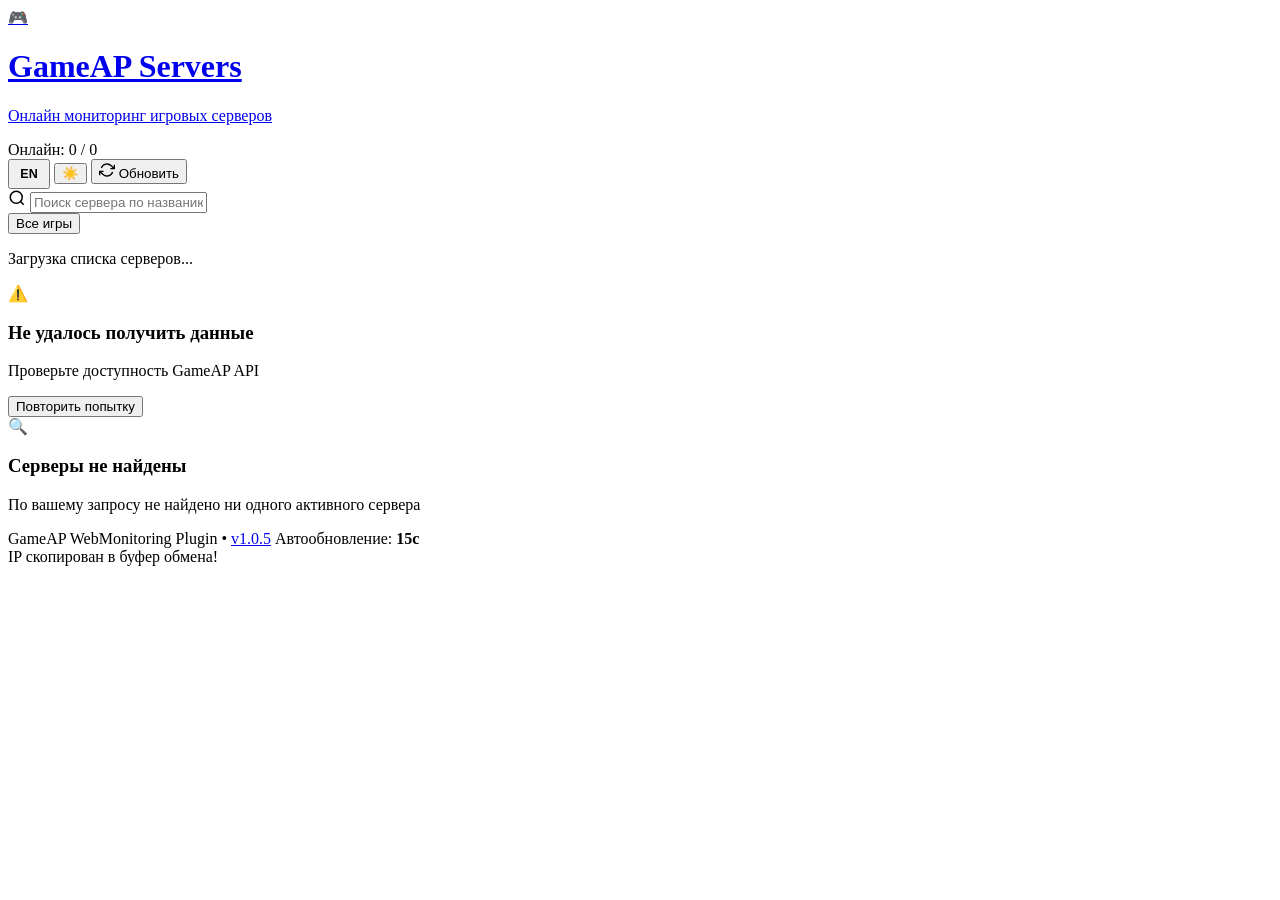
==== frontend/index.html @ 1e67484b "feat: anti-dos resilience, canonical short url, micro-cache and bump to v1.0.5" ====
<!DOCTYPE html>
<html lang="ru">
<head>
  <meta charset="UTF-8">
  <meta name="viewport" content="width=device-width, initial-scale=1.0">
  <title>GameAP | Servers Monitoring</title>
  <meta name="description" content="Public online game servers monitoring for GameAP">
  <link rel="preconnect" href="https://fonts.googleapis.com">
  <link rel="preconnect" href="https://fonts.gstatic.com" crossorigin>
  <link href="https://fonts.googleapis.com/css2?family=Inter:wght@400;500;600;700&display=swap" rel="stylesheet">
  <link rel="stylesheet" href="/plugins/web-monitoring/styles.css?v=1.0.5">
</head>
<body>
  <div class="app-container">
    <!-- Header -->
    <header class="header">
      <div class="header-content">
        <a href="./" class="brand" id="brand-link" title="Главная страница мониторинга">
          <div class="brand-icon">🎮</div>
          <div>
            <h1 class="brand-title" id="brand-title">GameAP Servers</h1>
            <p class="brand-subtitle" id="brand-subtitle">Онлайн мониторинг игровых серверов</p>
          </div>
        </a>

        <div class="header-stats">
          <div class="stat-badge">
            <span class="pulse-indicator"></span>
            <span id="stat-online-text">Онлайн: 0 / 0</span>
          </div>
          <button id="lang-toggle-btn" class="btn-theme-toggle" title="Switch language / Сменить язык" style="font-weight: 700; font-size: 0.78rem; padding: 6px 10px; min-width: 42px;">EN</button>
          <button id="theme-toggle-btn" class="btn-theme-toggle" title="Переключить тему (светлая/тёмная)">☀️</button>
          <button id="refresh-btn" class="btn btn-secondary" title="Обновить сейчас">
            <svg class="icon" viewBox="0 0 24 24" width="16" height="16" stroke="currentColor" stroke-width="2" fill="none">
              <path d="M23 4v6h-6M1 20v-6h6M3.51 9a9 9 0 0 1 14.85-3.36L23 10M1 14l4.64 4.36A9 9 0 0 0 20.49 15"></path>
            </svg>
            <span id="refresh-label">Обновить</span>
          </button>
        </div>
      </div>
    </header>

    <!-- CUSTOM_HEADER -->

    <!-- Controls / Filters -->
    <section class="controls-section">
      <div class="search-box">
        <svg class="search-icon" viewBox="0 0 24 24" width="18" height="18" stroke="currentColor" stroke-width="2" fill="none">
          <circle cx="11" cy="11" r="8"></circle>
          <line x1="21" y1="21" x2="16.65" y2="16.65"></line>
        </svg>
        <input type="text" id="search-input" placeholder="Поиск сервера по названию, игре или IP..." autocomplete="off">
      </div>

      <div class="game-filters" id="game-filters">
        <button class="filter-chip active" id="all-games-btn" data-game="all">Все игры</button>
      </div>
    </section>

    <!-- Main Content -->
    <main class="servers-section">
      <div id="loading-state" class="state-card">
        <div class="spinner"></div>
        <p id="loading-text">Загрузка списка серверов...</p>
      </div>

      <div id="error-state" class="state-card state-error hidden">
        <span class="state-icon">⚠️</span>
        <h3 id="error-title">Не удалось получить данные</h3>
        <p id="error-msg">Проверьте доступность GameAP API</p>
        <button id="retry-btn" class="btn btn-primary">Повторить попытку</button>
      </div>

      <div id="empty-state" class="state-card hidden">
        <span class="state-icon">🔍</span>
        <h3 id="empty-title">Серверы не найдены</h3>
        <p id="empty-msg">По вашему запросу не найдено ни одного активного сервера</p>
      </div>

      <div class="servers-grid" id="servers-grid">
        <!-- Server cards will be inserted here via app.js -->
      </div>
    </main>

    <!-- Footer -->
    <footer class="footer">
      <div class="footer-content">
        <span id="footer-brand">GameAP WebMonitoring Plugin • <a id="version-link" href="https://github.com/br1ckzzz/gameap_monitoring_plugin" target="_blank" rel="noopener" class="version-link">v1.0.5</a></span>
        <span class="auto-refresh-tag"><span id="auto-refresh-label">Автообновление:</span> <strong id="timer-text">15с</strong></span>
      </div>
    </footer>
  </div>

  <!-- Toast notification -->
  <div id="toast" class="toast hidden">IP скопирован в буфер обмена!</div>

  <script src="/plugins/web-monitoring/app.js?v=1.0.5"></script>
</body>
</html>
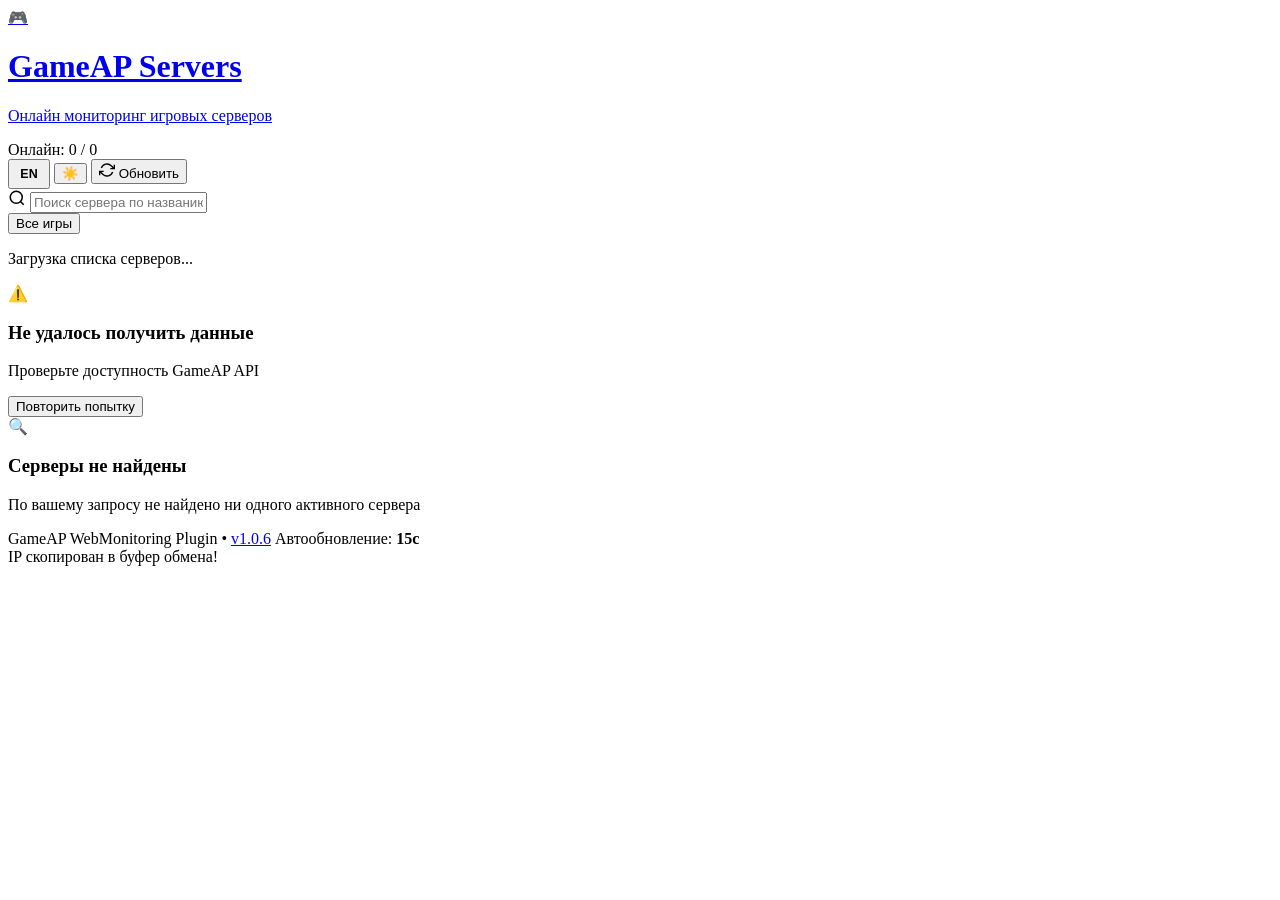
==== commit 00f1a0c9: "feat: release v1.0.6 - WASM dlmalloc allocator fix, Rust migration, GitHub Actions CI/CD update, and" ====
--- a/frontend/index.html
+++ b/frontend/index.html
@@ -8,7 +8,7 @@
   <link rel="preconnect" href="https://fonts.googleapis.com">
   <link rel="preconnect" href="https://fonts.gstatic.com" crossorigin>
   <link href="https://fonts.googleapis.com/css2?family=Inter:wght@400;500;600;700&display=swap" rel="stylesheet">
-  <link rel="stylesheet" href="/plugins/web-monitoring/styles.css?v=1.0.5">
+  <link rel="stylesheet" href="/plugins/web-monitoring/styles.css?v=1.0.6">
 </head>
 <body>
   <div class="app-container">
@@ -85,7 +85,7 @@
     <!-- Footer -->
     <footer class="footer">
       <div class="footer-content">
-        <span id="footer-brand">GameAP WebMonitoring Plugin • <a id="version-link" href="https://github.com/br1ckzzz/gameap_monitoring_plugin" target="_blank" rel="noopener" class="version-link">v1.0.5</a></span>
+        <span id="footer-brand">GameAP WebMonitoring Plugin • <a id="version-link" href="https://github.com/br1ckzzz/gameap_monitoring_plugin" target="_blank" rel="noopener" class="version-link">v1.0.6</a></span>
         <span class="auto-refresh-tag"><span id="auto-refresh-label">Автообновление:</span> <strong id="timer-text">15с</strong></span>
       </div>
     </footer>
@@ -94,6 +94,6 @@
   <!-- Toast notification -->
   <div id="toast" class="toast hidden">IP скопирован в буфер обмена!</div>
 
-  <script src="/plugins/web-monitoring/app.js?v=1.0.5"></script>
+  <script src="/plugins/web-monitoring/app.js?v=1.0.6"></script>
 </body>
 </html>
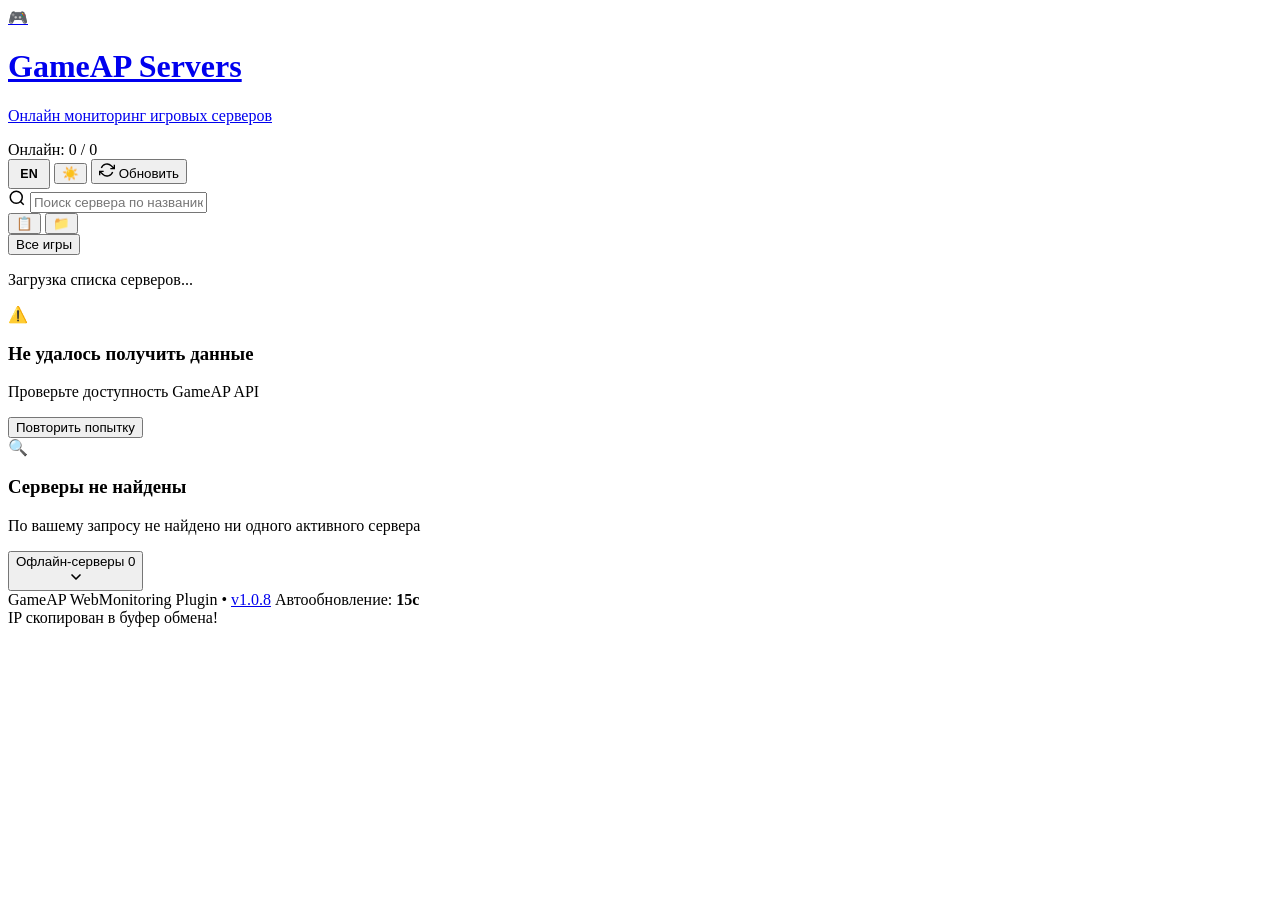
==== commit 969497cc: "release: v1.0.8 - persistent analytics, spoiler sync & unified ui" ====
--- a/frontend/index.html
+++ b/frontend/index.html
@@ -1,5 +1,6 @@
 <!DOCTYPE html>
 <html lang="ru">
+
 <head>
   <meta charset="UTF-8">
   <meta name="viewport" content="width=device-width, initial-scale=1.0">
@@ -8,8 +9,9 @@
   <link rel="preconnect" href="https://fonts.googleapis.com">
   <link rel="preconnect" href="https://fonts.gstatic.com" crossorigin>
   <link href="https://fonts.googleapis.com/css2?family=Inter:wght@400;500;600;700&display=swap" rel="stylesheet">
-  <link rel="stylesheet" href="/plugins/web-monitoring/styles.css?v=1.0.6">
+  <link rel="stylesheet" href="/plugins/web-monitoring/styles.css?v=1.0.8">
 </head>
+
 <body>
   <div class="app-container">
     <!-- Header -->
@@ -28,10 +30,12 @@
             <span class="pulse-indicator"></span>
             <span id="stat-online-text">Онлайн: 0 / 0</span>
           </div>
-          <button id="lang-toggle-btn" class="btn-theme-toggle" title="Switch language / Сменить язык" style="font-weight: 700; font-size: 0.78rem; padding: 6px 10px; min-width: 42px;">EN</button>
+          <button id="lang-toggle-btn" class="btn-theme-toggle" title="Switch language / Сменить язык"
+            style="font-weight: 700; font-size: 0.78rem; padding: 6px 10px; min-width: 42px;">EN</button>
           <button id="theme-toggle-btn" class="btn-theme-toggle" title="Переключить тему (светлая/тёмная)">☀️</button>
           <button id="refresh-btn" class="btn btn-secondary" title="Обновить сейчас">
-            <svg class="icon" viewBox="0 0 24 24" width="16" height="16" stroke="currentColor" stroke-width="2" fill="none">
+            <svg class="icon" viewBox="0 0 24 24" width="16" height="16" stroke="currentColor" stroke-width="2"
+              fill="none">
               <path d="M23 4v6h-6M1 20v-6h6M3.51 9a9 9 0 0 1 14.85-3.36L23 10M1 14l4.64 4.36A9 9 0 0 0 20.49 15"></path>
             </svg>
             <span id="refresh-label">Обновить</span>
@@ -42,14 +46,27 @@
 
     <!-- CUSTOM_HEADER -->
 
+    <!-- Announcement Bar (13.3) -->
+    <div id="announcement-bar" class="announcement-bar hidden"></div>
+
     <!-- Controls / Filters -->
     <section class="controls-section">
       <div class="search-box">
-        <svg class="search-icon" viewBox="0 0 24 24" width="18" height="18" stroke="currentColor" stroke-width="2" fill="none">
+        <svg class="search-icon" viewBox="0 0 24 24" width="18" height="18" stroke="currentColor" stroke-width="2"
+          fill="none">
           <circle cx="11" cy="11" r="8"></circle>
           <line x1="21" y1="21" x2="16.65" y2="16.65"></line>
         </svg>
         <input type="text" id="search-input" placeholder="Поиск сервера по названию, игре или IP..." autocomplete="off">
+      </div>
+
+      <!-- Categories / Clusters Tabs (13.5) -->
+      <div class="category-tabs-row">
+        <div class="category-tabs hidden" id="category-tabs"></div>
+        <div class="view-mode-toggle hidden" id="view-mode-toggle">
+          <button type="button" class="view-mode-btn active" id="view-mode-tabs-btn" title="Вид: Вкладки">📋</button>
+          <button type="button" class="view-mode-btn" id="view-mode-accordion-btn" title="Вид: Аккордеоны">📁</button>
+        </div>
       </div>
 
       <div class="game-filters" id="game-filters">
@@ -80,13 +97,35 @@
       <div class="servers-grid" id="servers-grid">
         <!-- Server cards will be inserted here via app.js -->
       </div>
+
+      <!-- Offline Servers Accordion / Spoiler (13.7 & Spoilers) -->
+      <div id="offline-accordion" class="servers-accordion hidden">
+        <button type="button" class="accordion-header" id="offline-accordion-toggle" aria-expanded="false">
+          <div class="accordion-header-left">
+            <span class="status-dot offline"></span>
+            <span class="accordion-title" id="offline-accordion-title">Офлайн-серверы</span>
+            <span class="accordion-badge" id="offline-count-badge">0</span>
+          </div>
+          <span class="accordion-arrow">
+            <svg viewBox="0 0 24 24" width="16" height="16" fill="none" stroke="currentColor" stroke-width="2.5" stroke-linecap="round" stroke-linejoin="round">
+              <polyline points="6 9 12 15 18 9"></polyline>
+            </svg>
+          </span>
+        </button>
+        <div class="accordion-body hidden" id="offline-accordion-body">
+          <div class="servers-grid offline-grid" id="offline-servers-grid"></div>
+        </div>
+      </div>
     </main>
 
     <!-- Footer -->
     <footer class="footer">
       <div class="footer-content">
-        <span id="footer-brand">GameAP WebMonitoring Plugin • <a id="version-link" href="https://github.com/br1ckzzz/gameap_monitoring_plugin" target="_blank" rel="noopener" class="version-link">v1.0.6</a></span>
-        <span class="auto-refresh-tag"><span id="auto-refresh-label">Автообновление:</span> <strong id="timer-text">15с</strong></span>
+        <span id="footer-brand">GameAP WebMonitoring Plugin • <a id="version-link"
+            href="https://github.com/br1ckzzz/gameap_monitoring_plugin" target="_blank" rel="noopener"
+            class="version-link">v1.0.8</a></span>
+        <span class="auto-refresh-tag"><span id="auto-refresh-label">Автообновление:</span> <strong
+            id="timer-text">15с</strong></span>
       </div>
     </footer>
   </div>
@@ -94,6 +133,7 @@
   <!-- Toast notification -->
   <div id="toast" class="toast hidden">IP скопирован в буфер обмена!</div>
 
-  <script src="/plugins/web-monitoring/app.js?v=1.0.6"></script>
+  <script src="/plugins/web-monitoring/app.js?v=1.0.8"></script>
 </body>
-</html>
+
+</html>
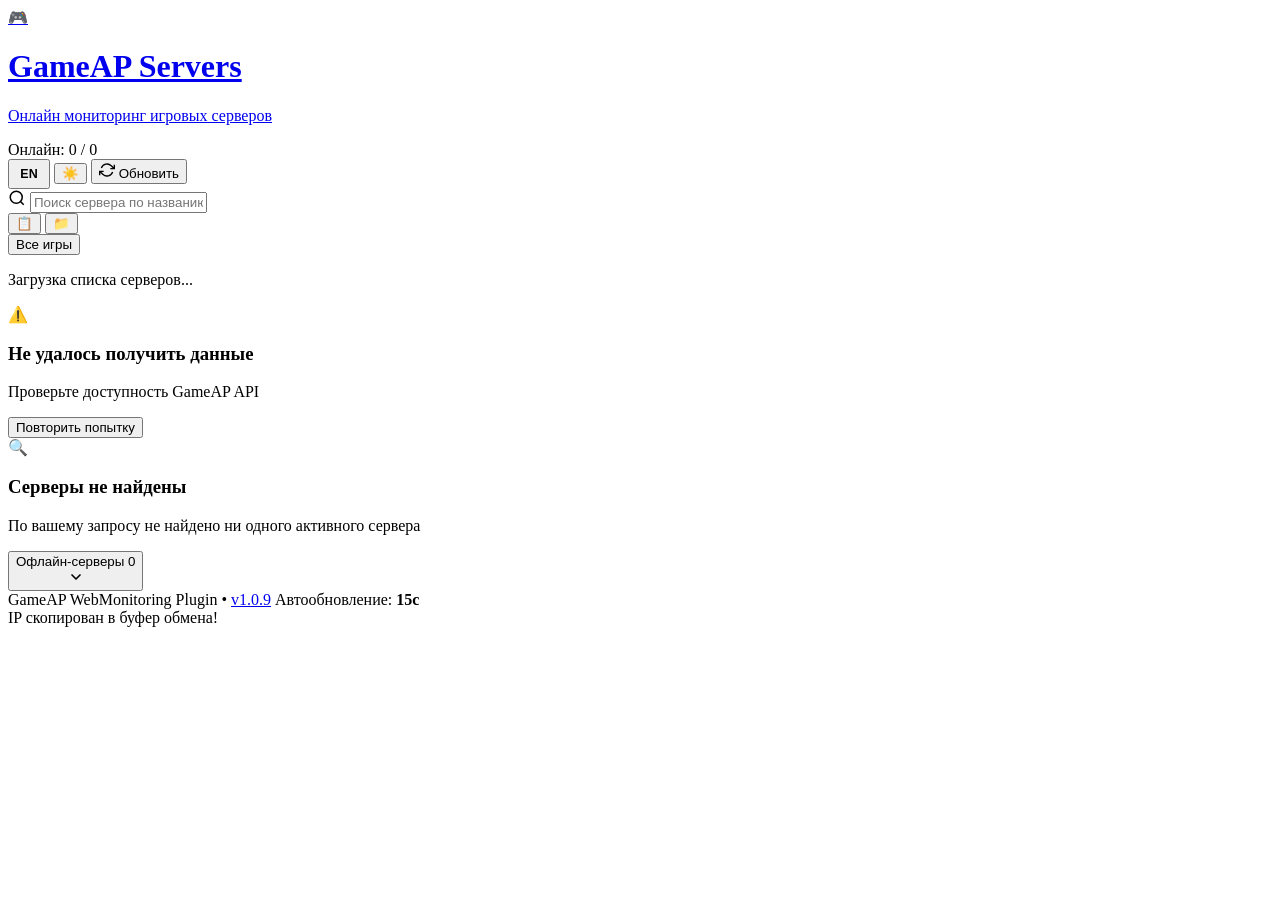
==== commit f0431919: "release: v1.0.9 - fix announcement banner persistence on disable" ====
--- a/frontend/index.html
+++ b/frontend/index.html
@@ -9,7 +9,7 @@
   <link rel="preconnect" href="https://fonts.googleapis.com">
   <link rel="preconnect" href="https://fonts.gstatic.com" crossorigin>
   <link href="https://fonts.googleapis.com/css2?family=Inter:wght@400;500;600;700&display=swap" rel="stylesheet">
-  <link rel="stylesheet" href="/plugins/web-monitoring/styles.css?v=1.0.8">
+  <link rel="stylesheet" href="/plugins/web-monitoring/styles.css?v=1.0.9">
 </head>
 
 <body>
@@ -123,7 +123,7 @@
       <div class="footer-content">
         <span id="footer-brand">GameAP WebMonitoring Plugin • <a id="version-link"
             href="https://github.com/br1ckzzz/gameap_monitoring_plugin" target="_blank" rel="noopener"
-            class="version-link">v1.0.8</a></span>
+            class="version-link">v1.0.9</a></span>
         <span class="auto-refresh-tag"><span id="auto-refresh-label">Автообновление:</span> <strong
             id="timer-text">15с</strong></span>
       </div>
@@ -133,7 +133,7 @@
   <!-- Toast notification -->
   <div id="toast" class="toast hidden">IP скопирован в буфер обмена!</div>
 
-  <script src="/plugins/web-monitoring/app.js?v=1.0.8"></script>
+  <script src="/plugins/web-monitoring/app.js?v=1.0.9"></script>
 </body>
 
 </html>
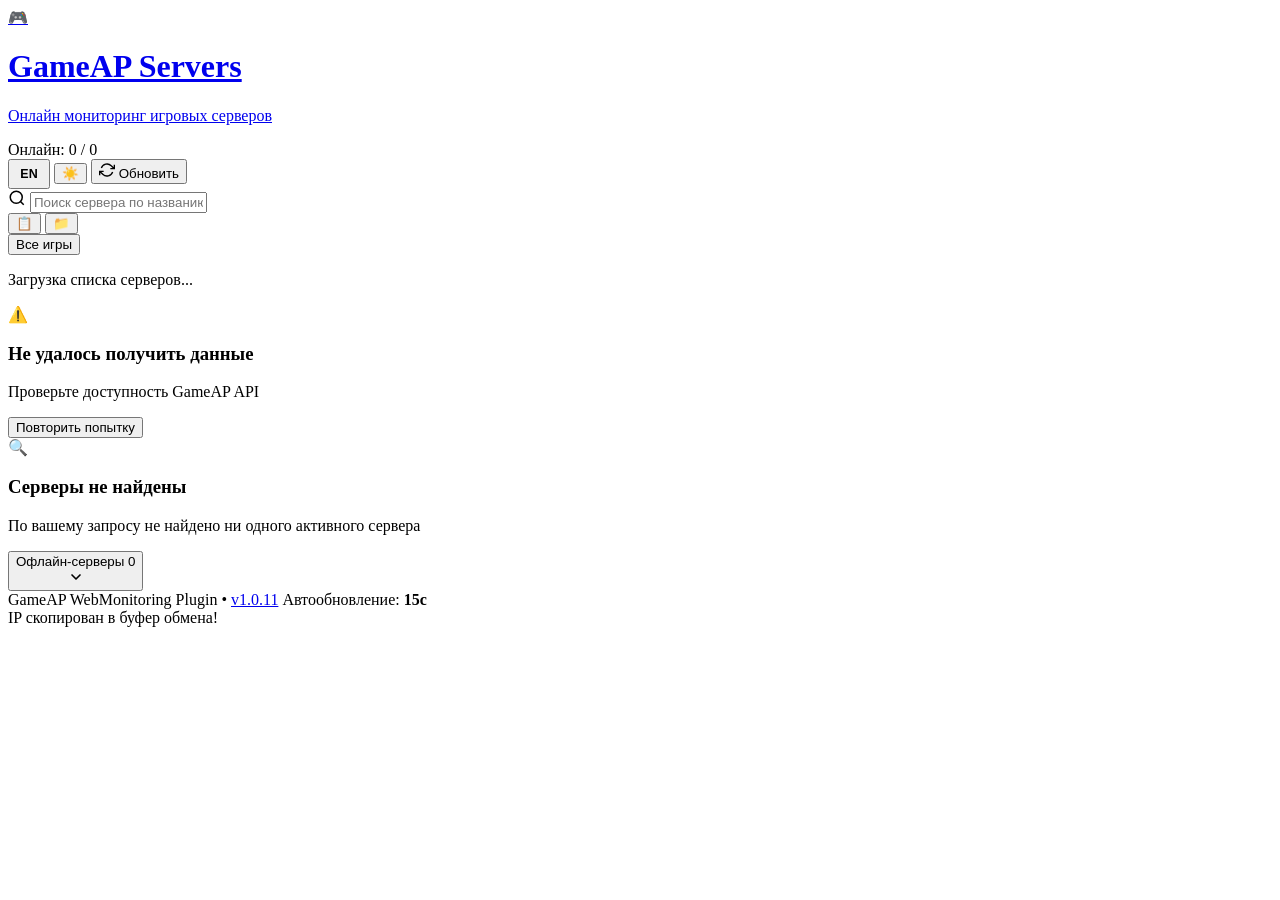
==== commit 3a5ad0f3: "release: v1.0.11 - games registry audit, verified steam appids & media fallbacks" ====
--- a/frontend/index.html
+++ b/frontend/index.html
@@ -9,7 +9,7 @@
   <link rel="preconnect" href="https://fonts.googleapis.com">
   <link rel="preconnect" href="https://fonts.gstatic.com" crossorigin>
   <link href="https://fonts.googleapis.com/css2?family=Inter:wght@400;500;600;700&display=swap" rel="stylesheet">
-  <link rel="stylesheet" href="/plugins/web-monitoring/styles.css?v=1.0.9">
+  <link rel="stylesheet" href="/plugins/web-monitoring/styles.css?v=1.0.11">
 </head>
 
 <body>
@@ -30,12 +30,12 @@
             <span class="pulse-indicator"></span>
             <span id="stat-online-text">Онлайн: 0 / 0</span>
           </div>
-          <button id="lang-toggle-btn" class="btn-theme-toggle" title="Switch language / Сменить язык"
+          <button id="lang-toggle-btn" class="btn-theme-toggle" aria-label="Сменить язык / Switch language" title="Switch language / Сменить язык"
             style="font-weight: 700; font-size: 0.78rem; padding: 6px 10px; min-width: 42px;">EN</button>
-          <button id="theme-toggle-btn" class="btn-theme-toggle" title="Переключить тему (светлая/тёмная)">☀️</button>
-          <button id="refresh-btn" class="btn btn-secondary" title="Обновить сейчас">
+          <button id="theme-toggle-btn" class="btn-theme-toggle" aria-label="Переключить тему оформления" title="Переключить тему (светлая/тёмная)">☀️</button>
+          <button id="refresh-btn" class="btn btn-secondary" aria-label="Обновить список серверов" title="Обновить сейчас">
             <svg class="icon" viewBox="0 0 24 24" width="16" height="16" stroke="currentColor" stroke-width="2"
-              fill="none">
+              fill="none" aria-hidden="true">
               <path d="M23 4v6h-6M1 20v-6h6M3.51 9a9 9 0 0 1 14.85-3.36L23 10M1 14l4.64 4.36A9 9 0 0 0 20.49 15"></path>
             </svg>
             <span id="refresh-label">Обновить</span>
@@ -57,15 +57,15 @@
           <circle cx="11" cy="11" r="8"></circle>
           <line x1="21" y1="21" x2="16.65" y2="16.65"></line>
         </svg>
-        <input type="text" id="search-input" placeholder="Поиск сервера по названию, игре или IP..." autocomplete="off">
+        <input type="text" id="search-input" aria-label="Поиск сервера по названию, игре или IP" placeholder="Поиск сервера по названию, игре или IP..." autocomplete="off">
       </div>
 
       <!-- Categories / Clusters Tabs (13.5) -->
       <div class="category-tabs-row">
         <div class="category-tabs hidden" id="category-tabs"></div>
         <div class="view-mode-toggle hidden" id="view-mode-toggle">
-          <button type="button" class="view-mode-btn active" id="view-mode-tabs-btn" title="Вид: Вкладки">📋</button>
-          <button type="button" class="view-mode-btn" id="view-mode-accordion-btn" title="Вид: Аккордеоны">📁</button>
+          <button type="button" class="view-mode-btn active" id="view-mode-tabs-btn" aria-label="Вид: Вкладки" title="Вид: Вкладки">📋</button>
+          <button type="button" class="view-mode-btn" id="view-mode-accordion-btn" aria-label="Вид: Аккордеоны" title="Вид: Аккордеоны">📁</button>
         </div>
       </div>
 
@@ -123,7 +123,7 @@
       <div class="footer-content">
         <span id="footer-brand">GameAP WebMonitoring Plugin • <a id="version-link"
             href="https://github.com/br1ckzzz/gameap_monitoring_plugin" target="_blank" rel="noopener"
-            class="version-link">v1.0.9</a></span>
+            class="version-link">v1.0.11</a></span>
         <span class="auto-refresh-tag"><span id="auto-refresh-label">Автообновление:</span> <strong
             id="timer-text">15с</strong></span>
       </div>
@@ -133,7 +133,7 @@
   <!-- Toast notification -->
   <div id="toast" class="toast hidden">IP скопирован в буфер обмена!</div>
 
-  <script src="/plugins/web-monitoring/app.js?v=1.0.9"></script>
+  <script src="/plugins/web-monitoring/app.js?v=1.0.11"></script>
 </body>
 
 </html>
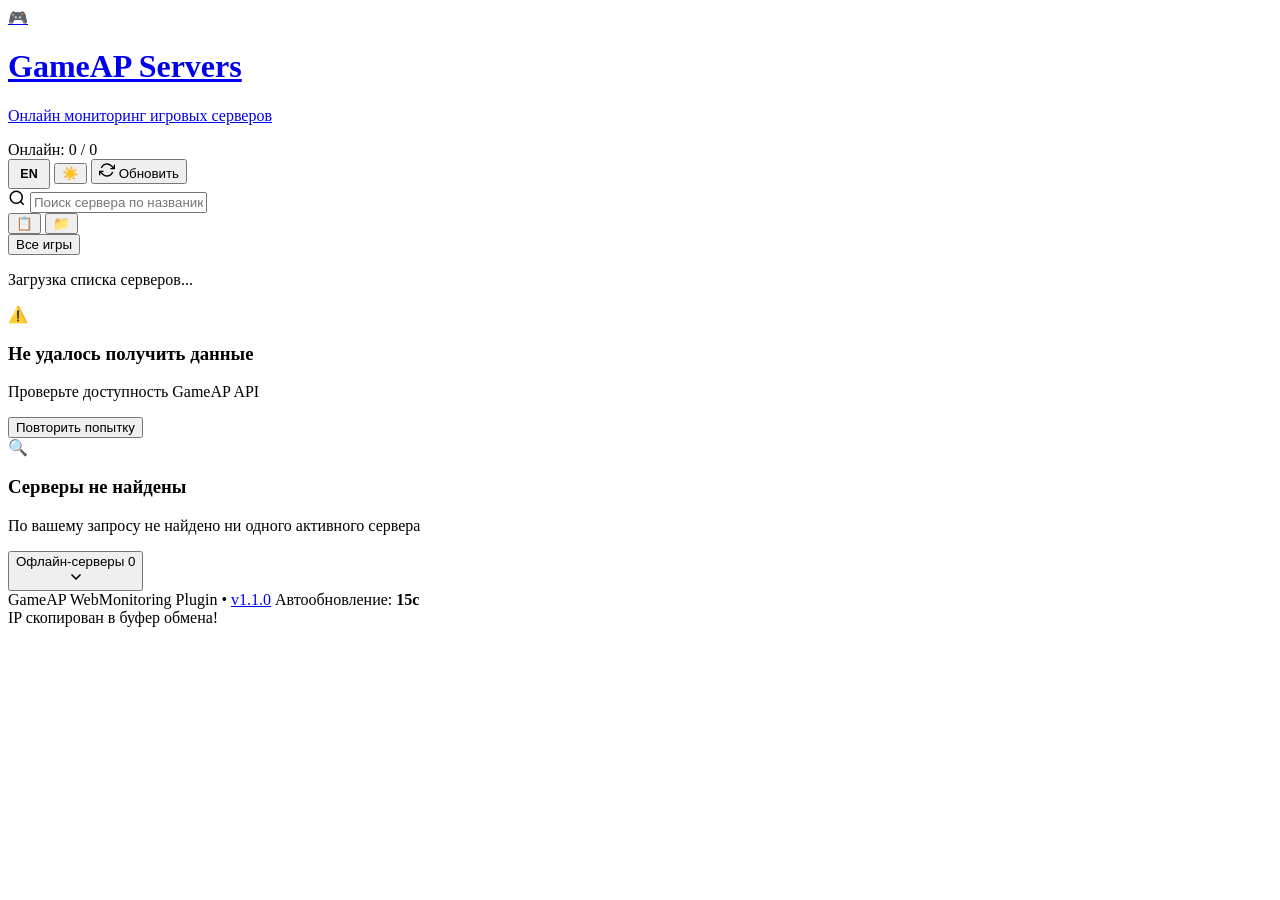
==== commit b34d83fb: "release: v1.1.0 - modern esports theme, 4-col grid, capacity fix & universal telemetry" ====
--- a/frontend/index.html
+++ b/frontend/index.html
@@ -8,8 +8,8 @@
   <meta name="description" content="Public online game servers monitoring for GameAP">
   <link rel="preconnect" href="https://fonts.googleapis.com">
   <link rel="preconnect" href="https://fonts.gstatic.com" crossorigin>
-  <link href="https://fonts.googleapis.com/css2?family=Inter:wght@400;500;600;700&display=swap" rel="stylesheet">
-  <link rel="stylesheet" href="/plugins/web-monitoring/styles.css?v=1.0.11">
+  <link href="https://fonts.googleapis.com/css2?family=Inter:wght@400;500;600;700&family=JetBrains+Mono:wght@400;500;600;700&family=Space+Grotesk:wght@500;600;700&display=swap" rel="stylesheet">
+  <link rel="stylesheet" href="/plugins/web-monitoring/styles.css?v=1.1.0">
 </head>
 
 <body>
@@ -123,7 +123,7 @@
       <div class="footer-content">
         <span id="footer-brand">GameAP WebMonitoring Plugin • <a id="version-link"
             href="https://github.com/br1ckzzz/gameap_monitoring_plugin" target="_blank" rel="noopener"
-            class="version-link">v1.0.11</a></span>
+            class="version-link">v1.1.0</a></span>
         <span class="auto-refresh-tag"><span id="auto-refresh-label">Автообновление:</span> <strong
             id="timer-text">15с</strong></span>
       </div>
@@ -133,7 +133,7 @@
   <!-- Toast notification -->
   <div id="toast" class="toast hidden">IP скопирован в буфер обмена!</div>
 
-  <script src="/plugins/web-monitoring/app.js?v=1.0.11"></script>
+  <script src="/plugins/web-monitoring/app.js?v=1.1.0"></script>
 </body>
 
 </html>
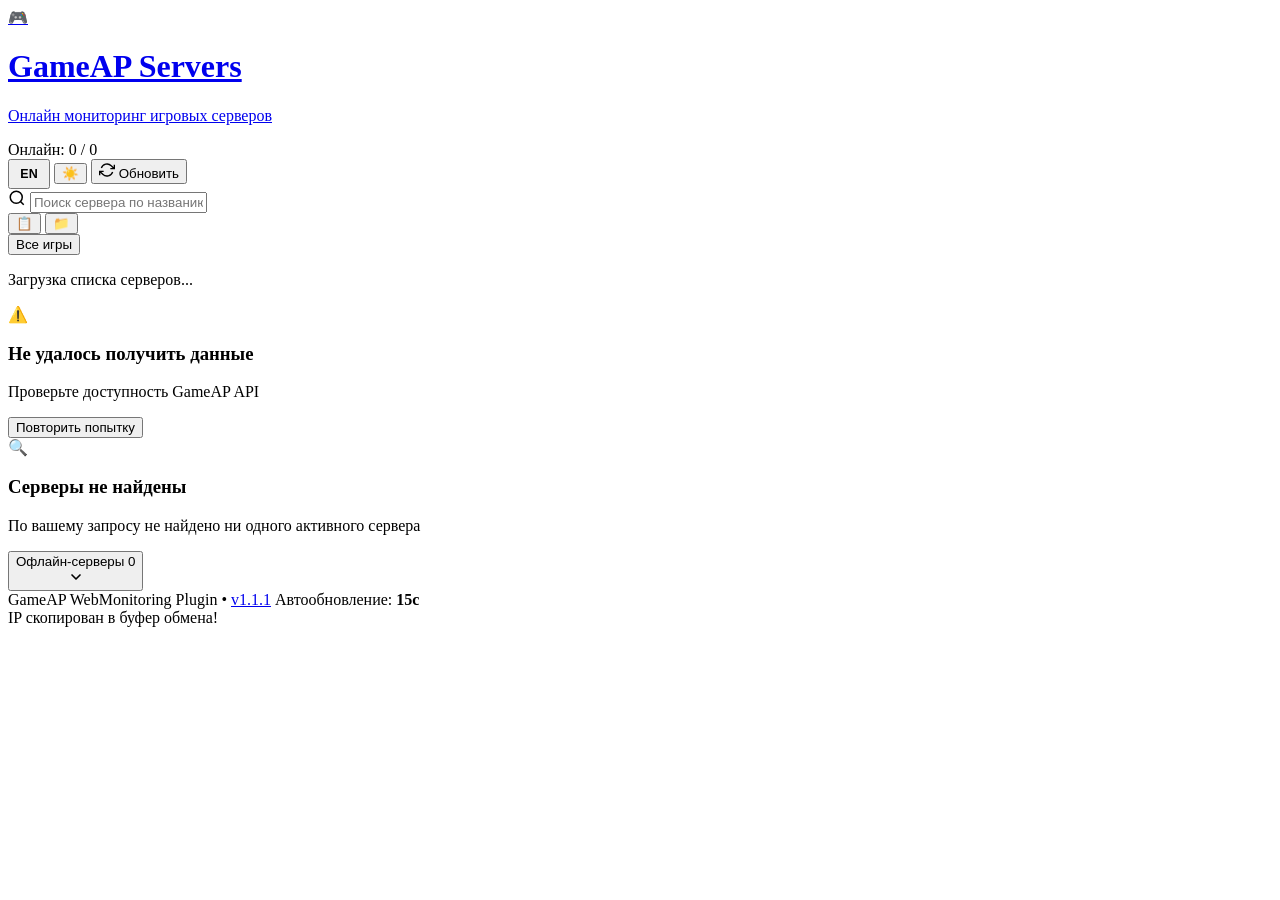
==== commit 9a745a1e: "release: v1.1.1 - companion bot link, frontend XSS hardening & settings recovery" ====
--- a/frontend/index.html
+++ b/frontend/index.html
@@ -9,7 +9,7 @@
   <link rel="preconnect" href="https://fonts.googleapis.com">
   <link rel="preconnect" href="https://fonts.gstatic.com" crossorigin>
   <link href="https://fonts.googleapis.com/css2?family=Inter:wght@400;500;600;700&family=JetBrains+Mono:wght@400;500;600;700&family=Space+Grotesk:wght@500;600;700&display=swap" rel="stylesheet">
-  <link rel="stylesheet" href="/plugins/web-monitoring/styles.css?v=1.1.0">
+  <link rel="stylesheet" href="/plugins/web-monitoring/styles.css?v=1.1.1">
 </head>
 
 <body>
@@ -48,6 +48,9 @@
 
     <!-- Announcement Bar (13.3) -->
     <div id="announcement-bar" class="announcement-bar hidden"></div>
+
+    <!-- Configurable Promo Block (Top Slot) -->
+    <section id="promo-slot-top" class="promo-slot hidden" aria-label="Promo"></section>
 
     <!-- Controls / Filters -->
     <section class="controls-section">
@@ -118,12 +121,15 @@
       </div>
     </main>
 
+    <!-- Configurable Promo Block (Bottom Slot) -->
+    <section id="promo-slot-bottom" class="promo-slot hidden" aria-label="Promo"></section>
+
     <!-- Footer -->
     <footer class="footer">
       <div class="footer-content">
         <span id="footer-brand">GameAP WebMonitoring Plugin • <a id="version-link"
             href="https://github.com/br1ckzzz/gameap_monitoring_plugin" target="_blank" rel="noopener"
-            class="version-link">v1.1.0</a></span>
+            class="version-link">v1.1.1</a></span>
         <span class="auto-refresh-tag"><span id="auto-refresh-label">Автообновление:</span> <strong
             id="timer-text">15с</strong></span>
       </div>
@@ -133,7 +139,7 @@
   <!-- Toast notification -->
   <div id="toast" class="toast hidden">IP скопирован в буфер обмена!</div>
 
-  <script src="/plugins/web-monitoring/app.js?v=1.1.0"></script>
+  <script src="/plugins/web-monitoring/app.js?v=1.1.1"></script>
 </body>
 
 </html>
